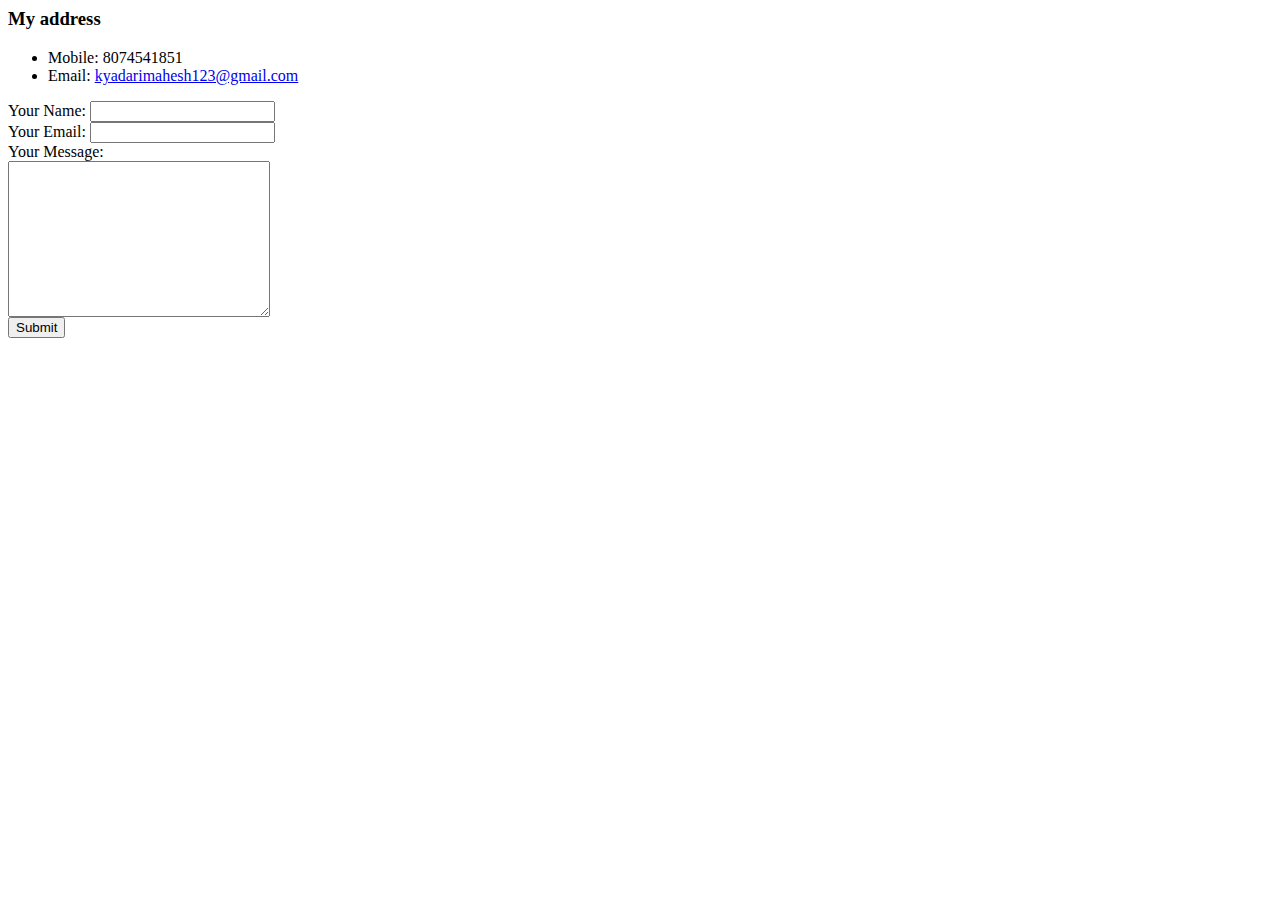
==== address.html @ d1a90ea1 "web development" ====
<html lang="en" dir="ltr">
  <head>
    <meta charset="utf-8">
    <title></title>
  </head>
  <body>
    <h3>My address</h3>
    <ul>
      <li>Mobile: 8074541851</li>
      <li>Email: <a href="kyadarimahesh123@gmail.com">kyadarimahesh123@gmail.com</a></li>
    </ul>
      <form action="mailto:kyadarimahesh123@gmail.com.com" method="post" enctype="text/plain">
      <label>Your Name:</label>
      <input type="text" name="yourName" value=""><br>
      <label>Your Email:</label>
      <input type="email" name="yourEmail" value=""><br>
      <label>Your Message:</label><br>
      <textarea name="yourMessage" rows="10" cols="30"></textarea><br>
      <input type="submit" name="">
    </form>
  </body>
</html>
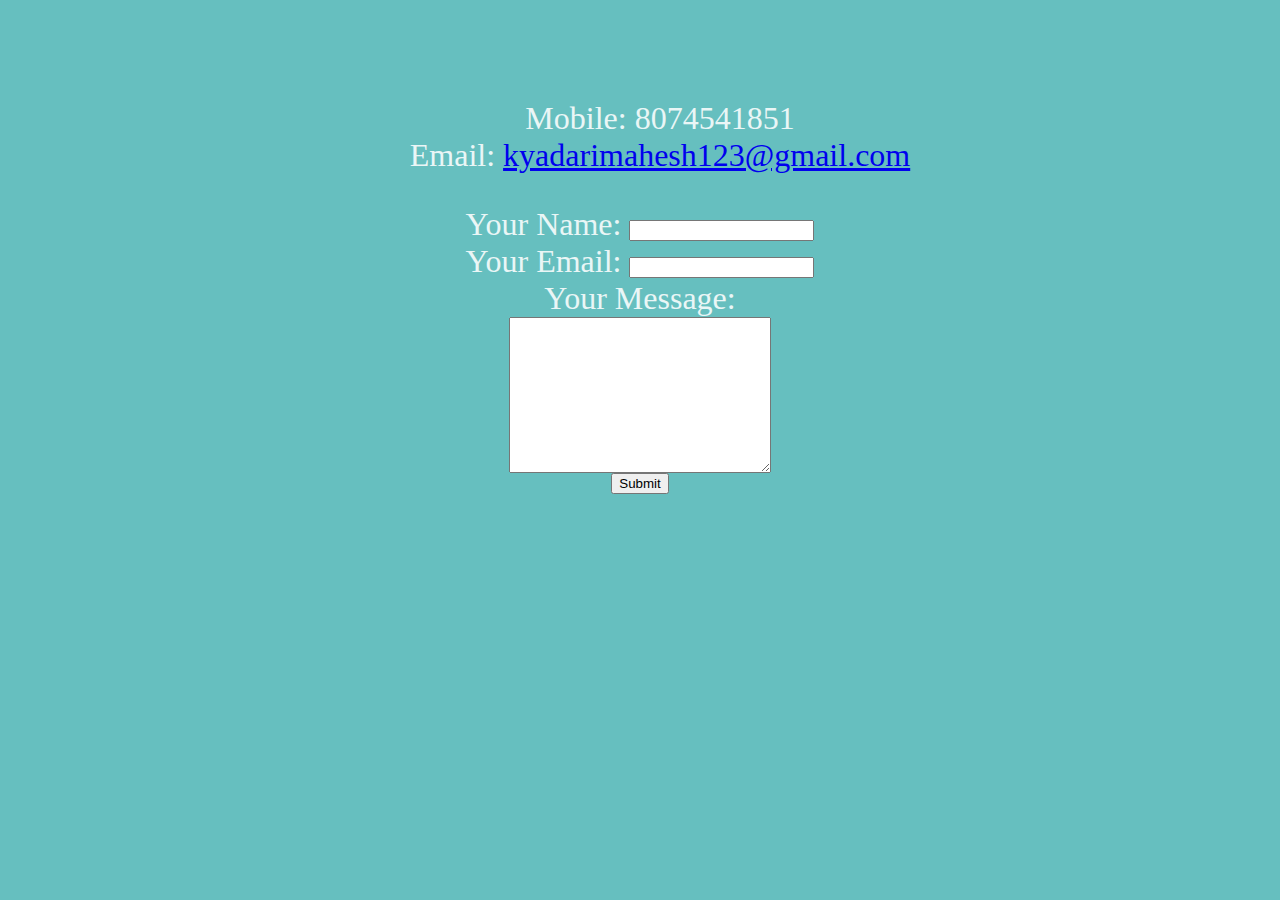
==== commit 5b10a319: "changed style" ====
--- a/address.html
+++ b/address.html
@@ -3,14 +3,14 @@
   <head>
     <meta charset="utf-8">
     <title></title>
+    <link rel="stylesheet" href="css\styles.css">
   </head>
-  <body>
-    <h3>My address</h3>
-    <ul>
+  <body style="background-color: #66BFBF; margin:100px" >
+    <ul style="list-style-type:none; color: #EAF6F6">
       <li>Mobile: 8074541851</li>
       <li>Email: <a href="kyadarimahesh123@gmail.com">kyadarimahesh123@gmail.com</a></li>
     </ul>
-      <form action="mailto:kyadarimahesh123@gmail.com.com" method="post" enctype="text/plain">
+      <form style="color: #EAF6F6" action="mailto:kyadarimahesh123@gmail.com.com" method="post" enctype="text/plain">
       <label>Your Name:</label>
       <input type="text" name="yourName" value=""><br>
       <label>Your Email:</label>
